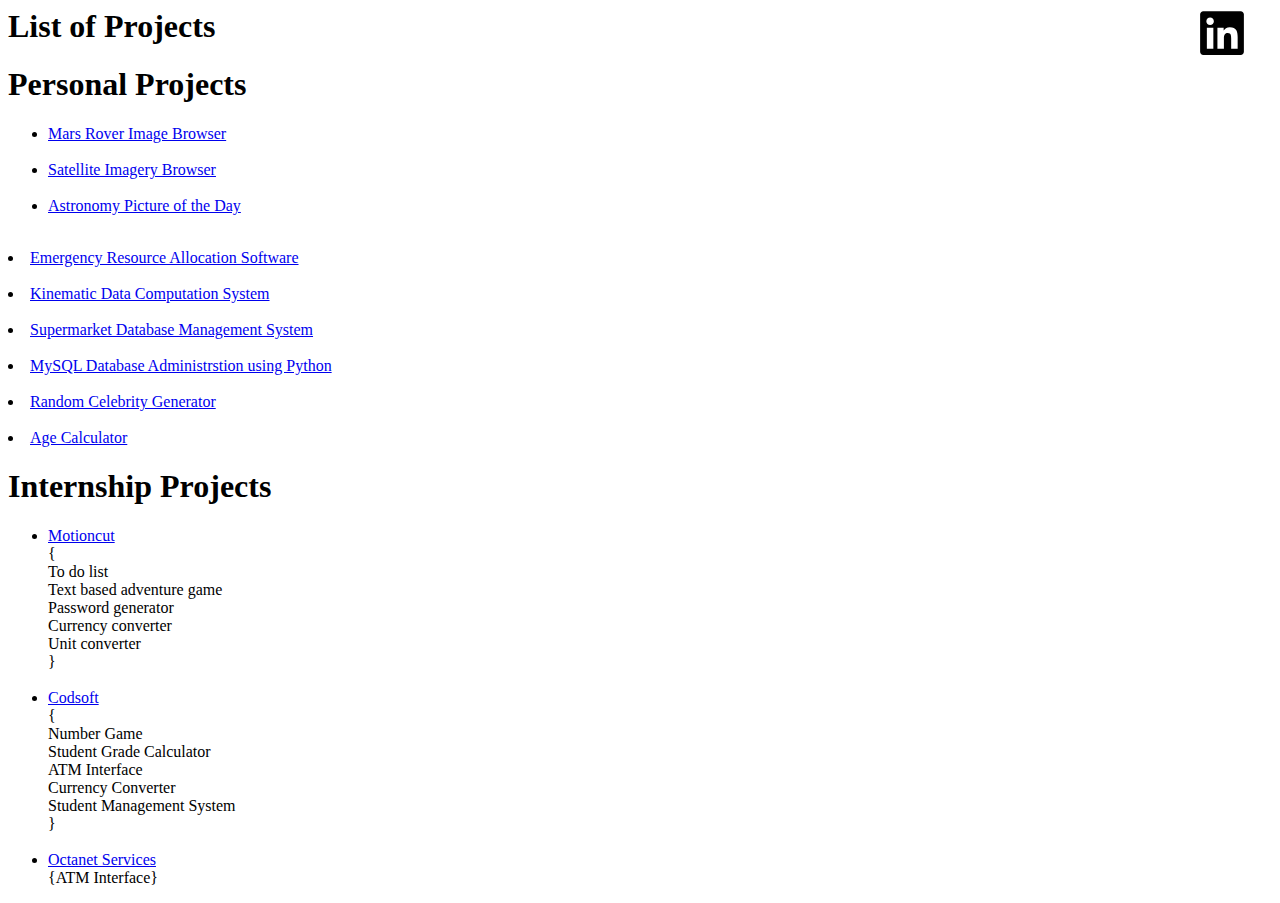
==== projects.html @ 05f7772a "Update projects.html" ====
<html>
<body>
<h1>List of Projects
<a style="float:right;" href="https://www.linkedin.com/in/sanskar-saxena-b3029620a?utm_source=share&utm_campaign=share_via&utm_content=profile&utm_medium=android_app">
<img src="linkedin.svg" style="height:50px; width:100px;"></img>
</a>
</h1>
<h1>Personal Projects</h1>
<UL>
<LI><a href="https://sanskar-projects.github.io/Mars-Rover-Image-Browser/">
Mars Rover Image Browser
</a><br><br>

<LI><a href="https://sanskar-projects.github.io/Satellite-Imagery-Browser/">
Satellite Imagery Browser
</a><br><br>

<LI><a href="https://sanskar-projects.github.io/APOD/">
Astronomy Picture of the Day
</a><br><br>
</UL>

<LI><a href="https://github.com/sanskar-projects/Emergency_Resource_Allocation_Software">
Emergency Resource Allocation Software
</a><br><br>

<LI><a href="https://github.com/sanskar-projects/Kinematic-Data-Computation-System">
Kinematic Data Computation System
</a><br><br>

<LI><a href="https://github.com/sanskar-projects/Supermarket-Database-Management-System">
Supermarket Database Management System
</a><br><br>

<LI><a href="https://github.com/sanskar-projects/MySQL-Database-Administrstion-using-Python">
MySQL Database Administrstion using Python
</a><br><br>

<LI><a href="https://sanskar-projects.github.io/home/RCG.html">
Random Celebrity Generator
</a><br><br>

<LI><a href="https://sanskar-projects.github.io/Age-Calculator">
Age Calculator
</a><br>
</UL>

<h1>Internship Projects</h1>
<UL>
<LI><a href="https://github.com/sanskar-projects/motioncut_internship">
Motioncut
</a><br>
{<br>
To do list<br>
Text based adventure game<br>
Password generator<br>
Currency converter<br>
Unit converter<br>}
<br><br>

<LI><a href="https://github.com/sanskar-projects/codsoft_internship">
Codsoft
</a><br>
{<br>
Number Game<br>
Student Grade Calculator<br>
ATM Interface<br>
Currency Converter<br>
Student Management System<br>
}<br><br>

<LI><a href="https://github.com/sanskar-projects/OctanetServices_internship">
Octanet Services
</a><br>
{ATM Interface}
</UL>
</html>
</body>
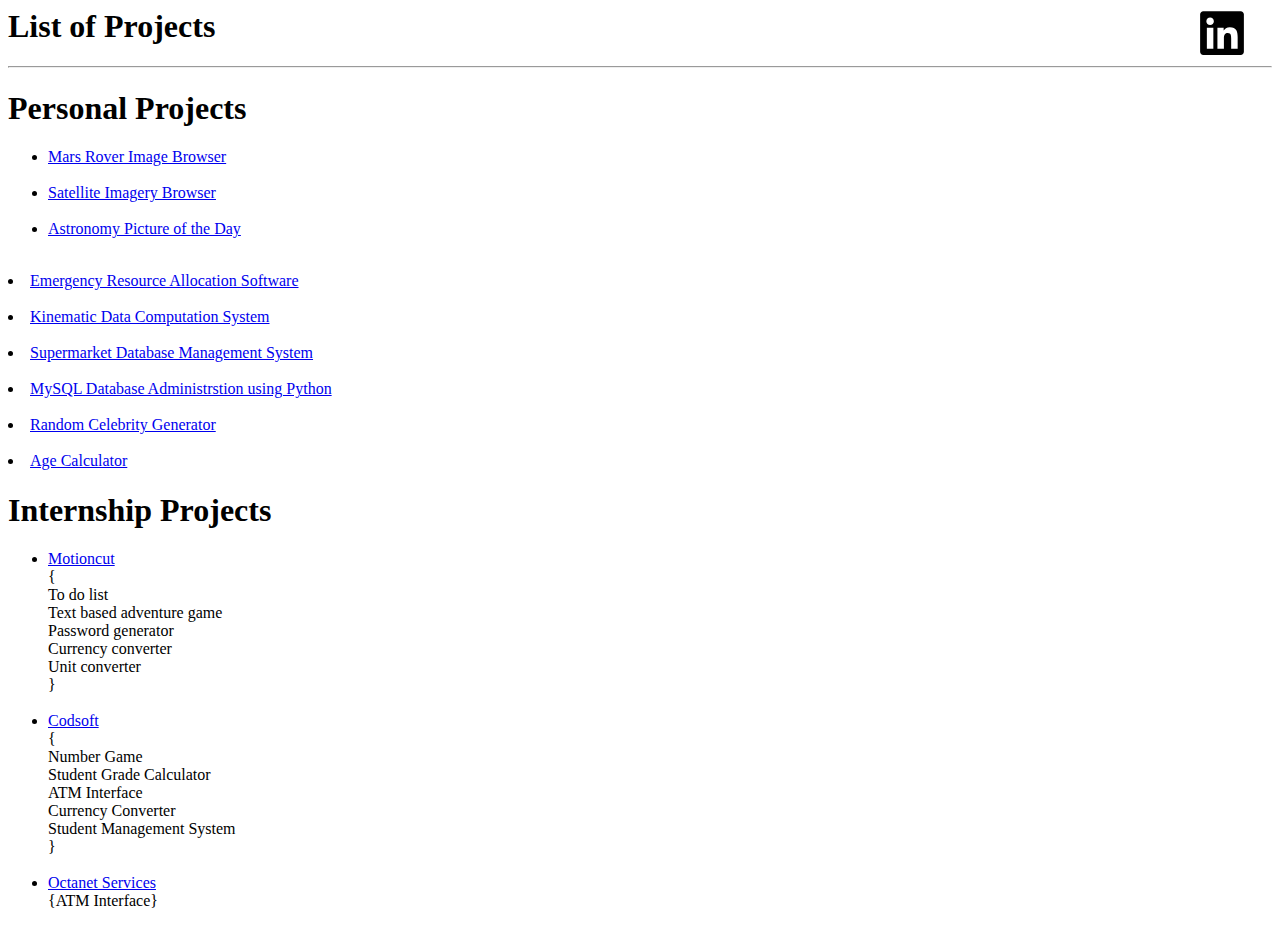
==== commit bc2bb2f6: "Update projects.html" ====
--- a/projects.html
+++ b/projects.html
@@ -4,7 +4,7 @@
 <a style="float:right;" href="https://www.linkedin.com/in/sanskar-saxena-b3029620a?utm_source=share&utm_campaign=share_via&utm_content=profile&utm_medium=android_app">
 <img src="linkedin.svg" style="height:50px; width:100px;"></img>
 </a>
-</h1>
+</h1><hr>
 <h1>Personal Projects</h1>
 <UL>
 <LI><a href="https://sanskar-projects.github.io/Mars-Rover-Image-Browser/">
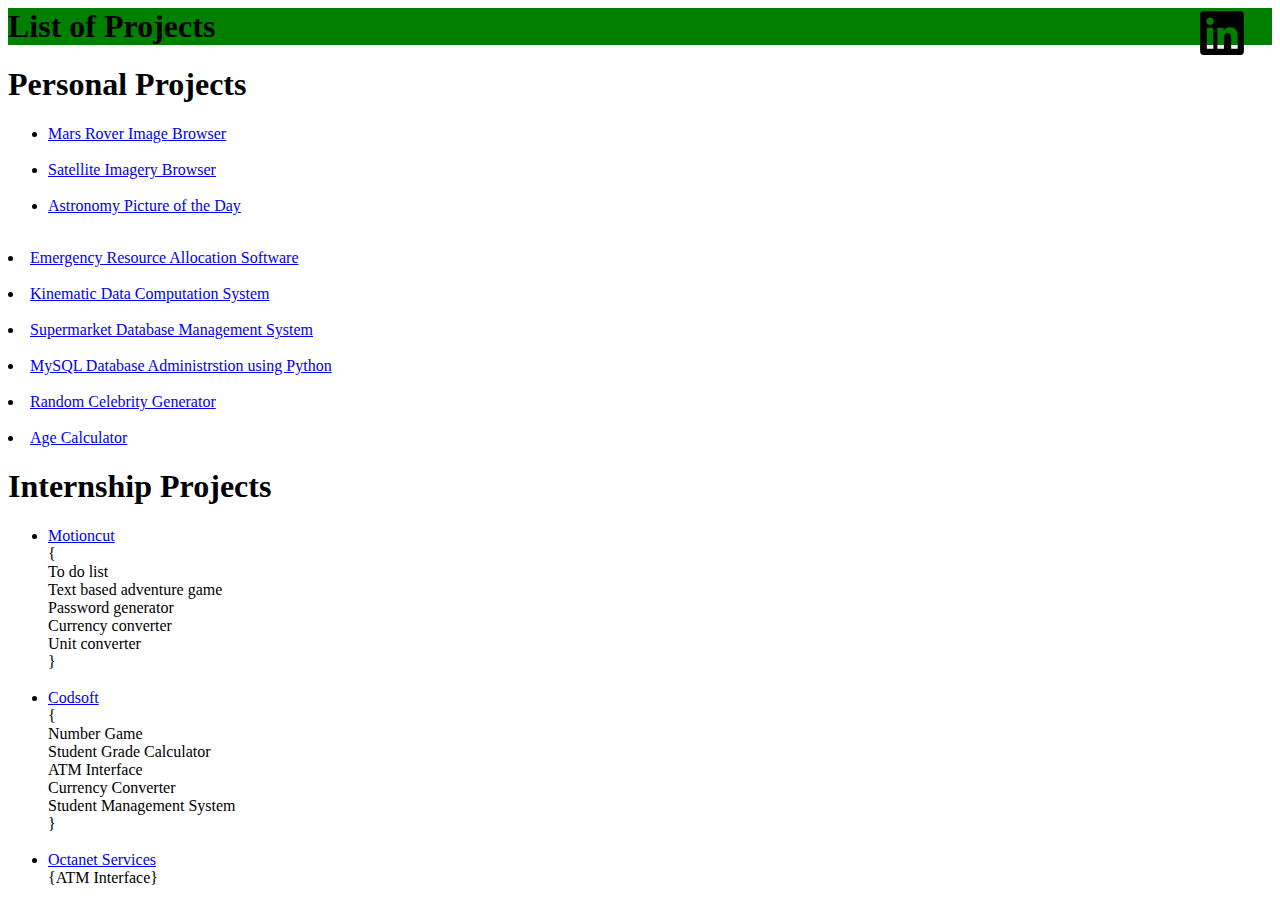
==== commit 644458b0: "Update projects.html" ====
--- a/projects.html
+++ b/projects.html
@@ -1,10 +1,10 @@
 <html>
 <body>
-<h1>List of Projects
+<h1 style="background-color:green;">List of Projects
 <a style="float:right;" href="https://www.linkedin.com/in/sanskar-saxena-b3029620a?utm_source=share&utm_campaign=share_via&utm_content=profile&utm_medium=android_app">
 <img src="linkedin.svg" style="height:50px; width:100px;"></img>
 </a>
-</h1><hr>
+</h1>
 <h1>Personal Projects</h1>
 <UL>
 <LI><a href="https://sanskar-projects.github.io/Mars-Rover-Image-Browser/">
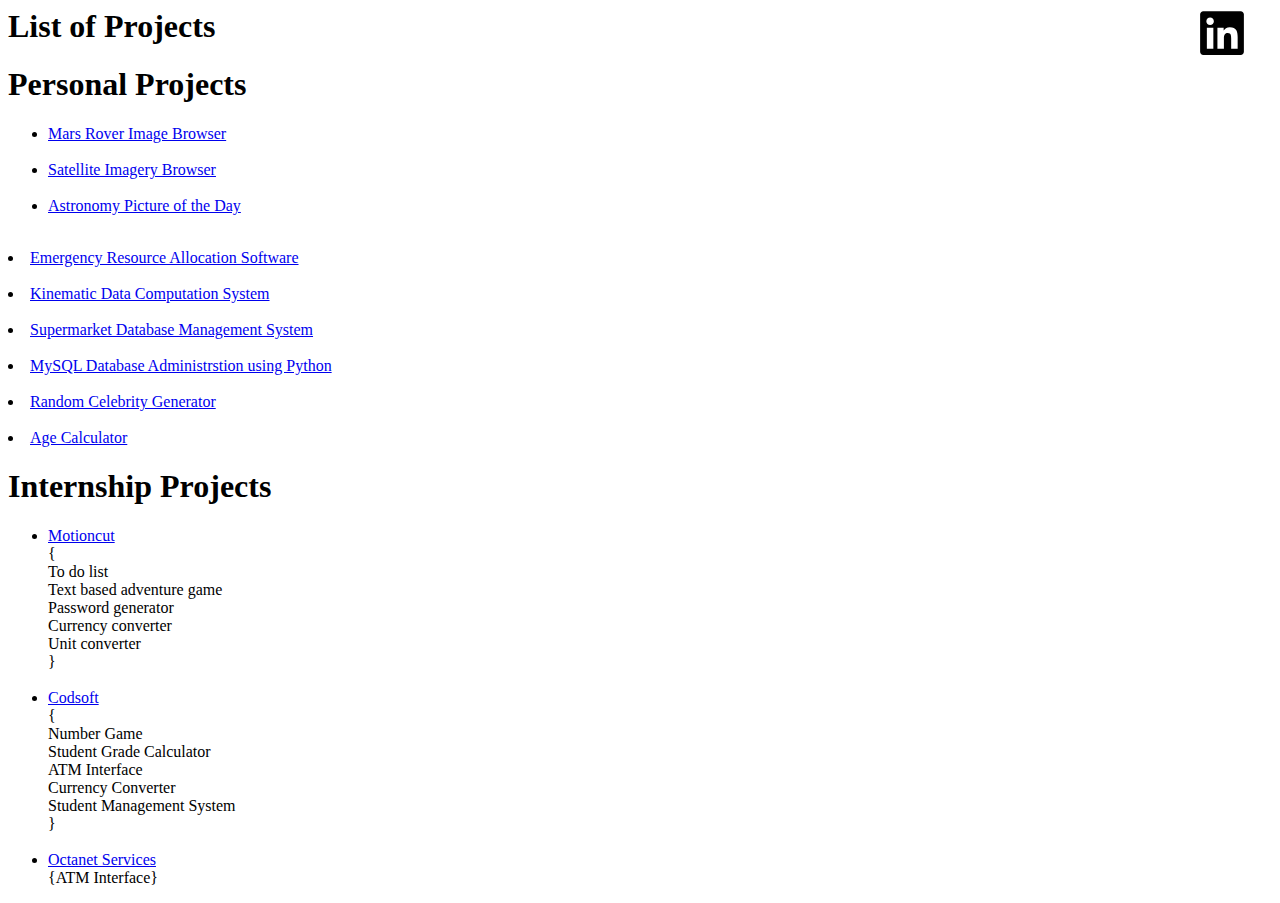
==== commit f486b54f: "Update projects.html" ====
--- a/projects.html
+++ b/projects.html
@@ -1,6 +1,6 @@
 <html>
 <body>
-<h1 style="background-color:green;">List of Projects
+<h1>List of Projects
 <a style="float:right;" href="https://www.linkedin.com/in/sanskar-saxena-b3029620a?utm_source=share&utm_campaign=share_via&utm_content=profile&utm_medium=android_app">
 <img src="linkedin.svg" style="height:50px; width:100px;"></img>
 </a>
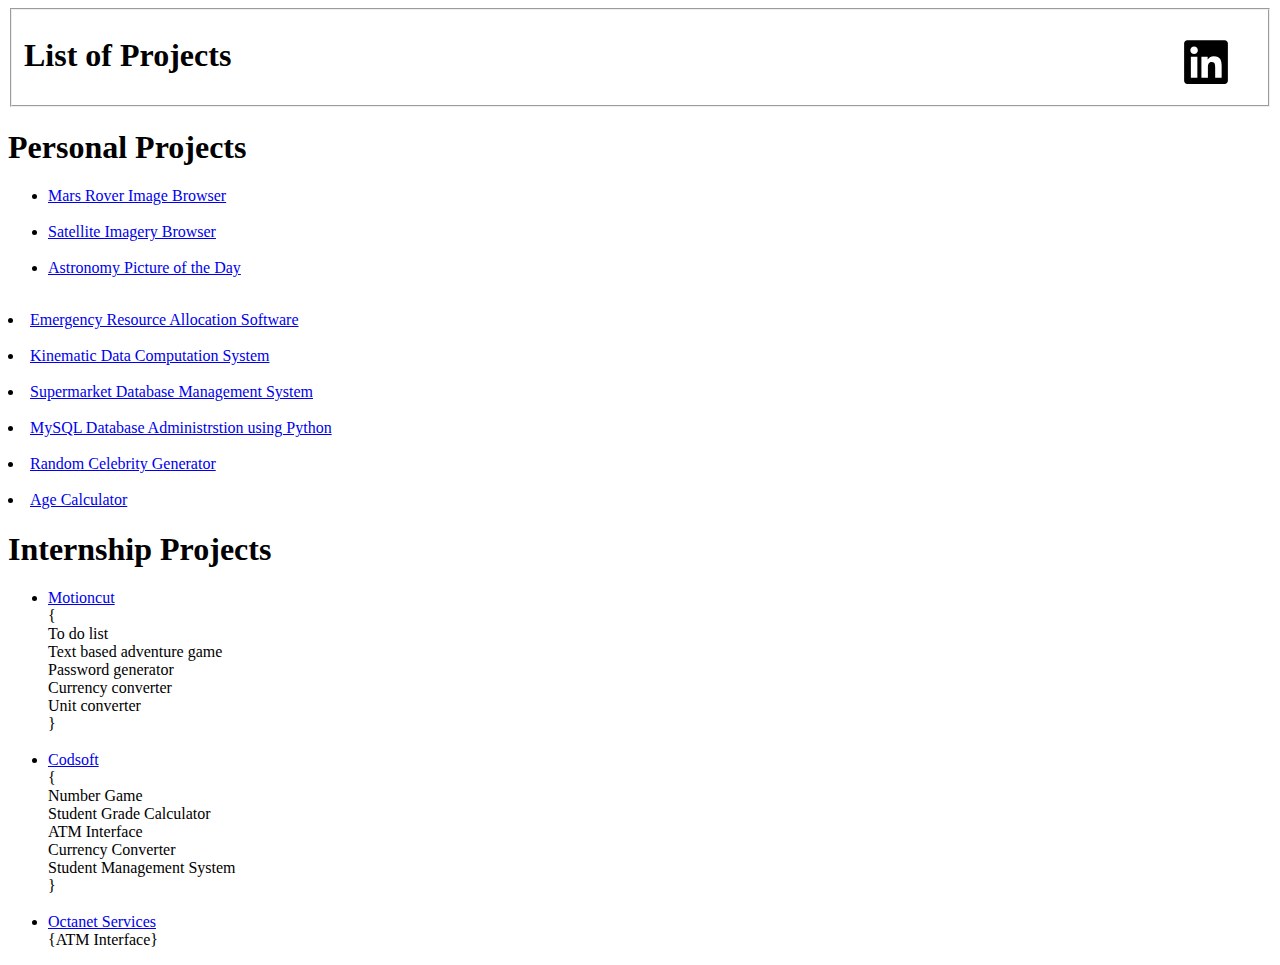
==== commit cab20d39: "Update projects.html" ====
--- a/projects.html
+++ b/projects.html
@@ -1,10 +1,10 @@
 <html>
 <body>
-<h1>List of Projects
+<fieldset><h1>List of Projects
 <a style="float:right;" href="https://www.linkedin.com/in/sanskar-saxena-b3029620a?utm_source=share&utm_campaign=share_via&utm_content=profile&utm_medium=android_app">
 <img src="linkedin.svg" style="height:50px; width:100px;"></img>
 </a>
-</h1>
+</h1></fieldset>
 <h1>Personal Projects</h1>
 <UL>
 <LI><a href="https://sanskar-projects.github.io/Mars-Rover-Image-Browser/">
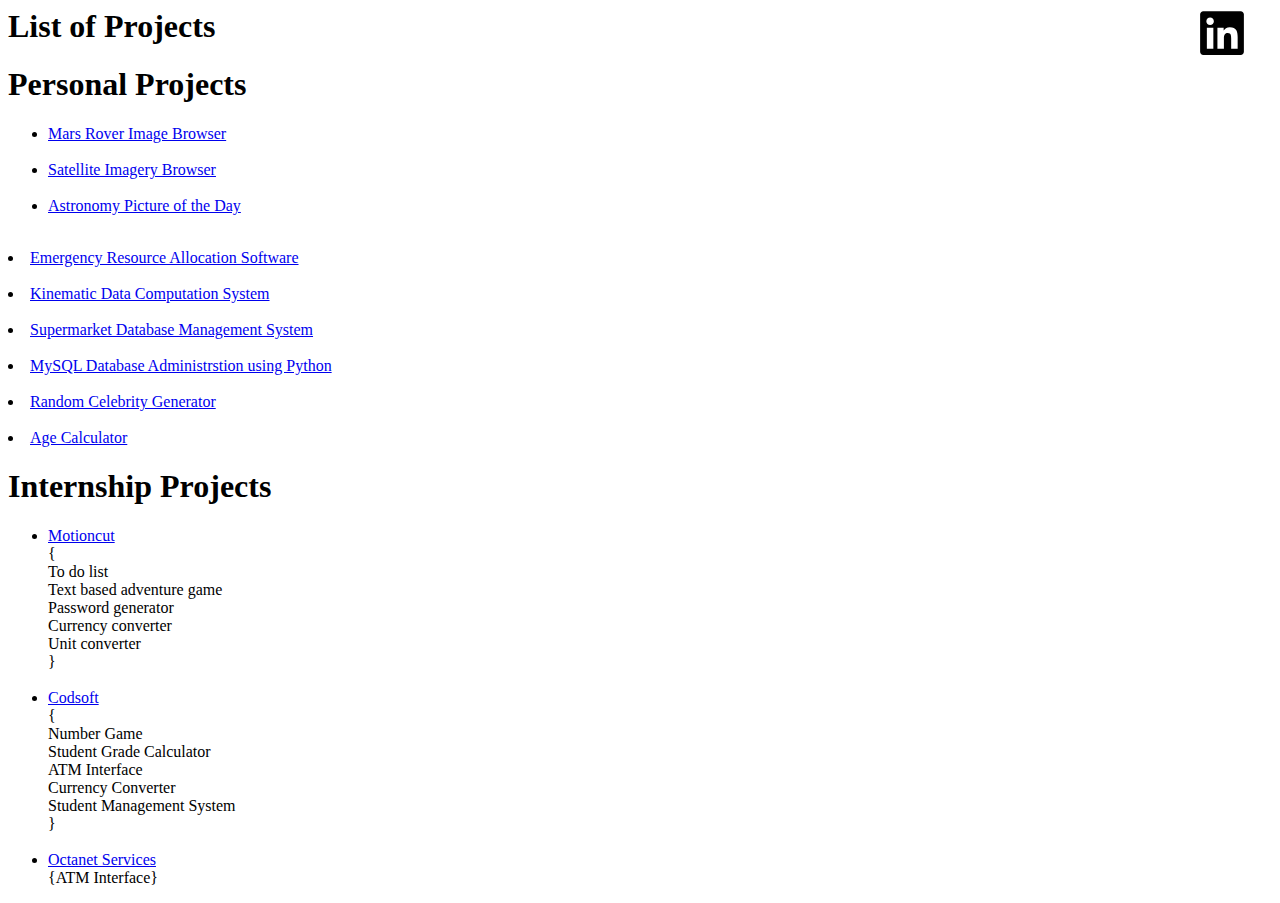
==== commit 9ef22216: "Update projects.html" ====
--- a/projects.html
+++ b/projects.html
@@ -1,10 +1,10 @@
 <html>
 <body>
-<fieldset><h1>List of Projects
+<h1>List of Projects
 <a style="float:right;" href="https://www.linkedin.com/in/sanskar-saxena-b3029620a?utm_source=share&utm_campaign=share_via&utm_content=profile&utm_medium=android_app">
 <img src="linkedin.svg" style="height:50px; width:100px;"></img>
 </a>
-</h1></fieldset>
+</h1>
 <h1>Personal Projects</h1>
 <UL>
 <LI><a href="https://sanskar-projects.github.io/Mars-Rover-Image-Browser/">
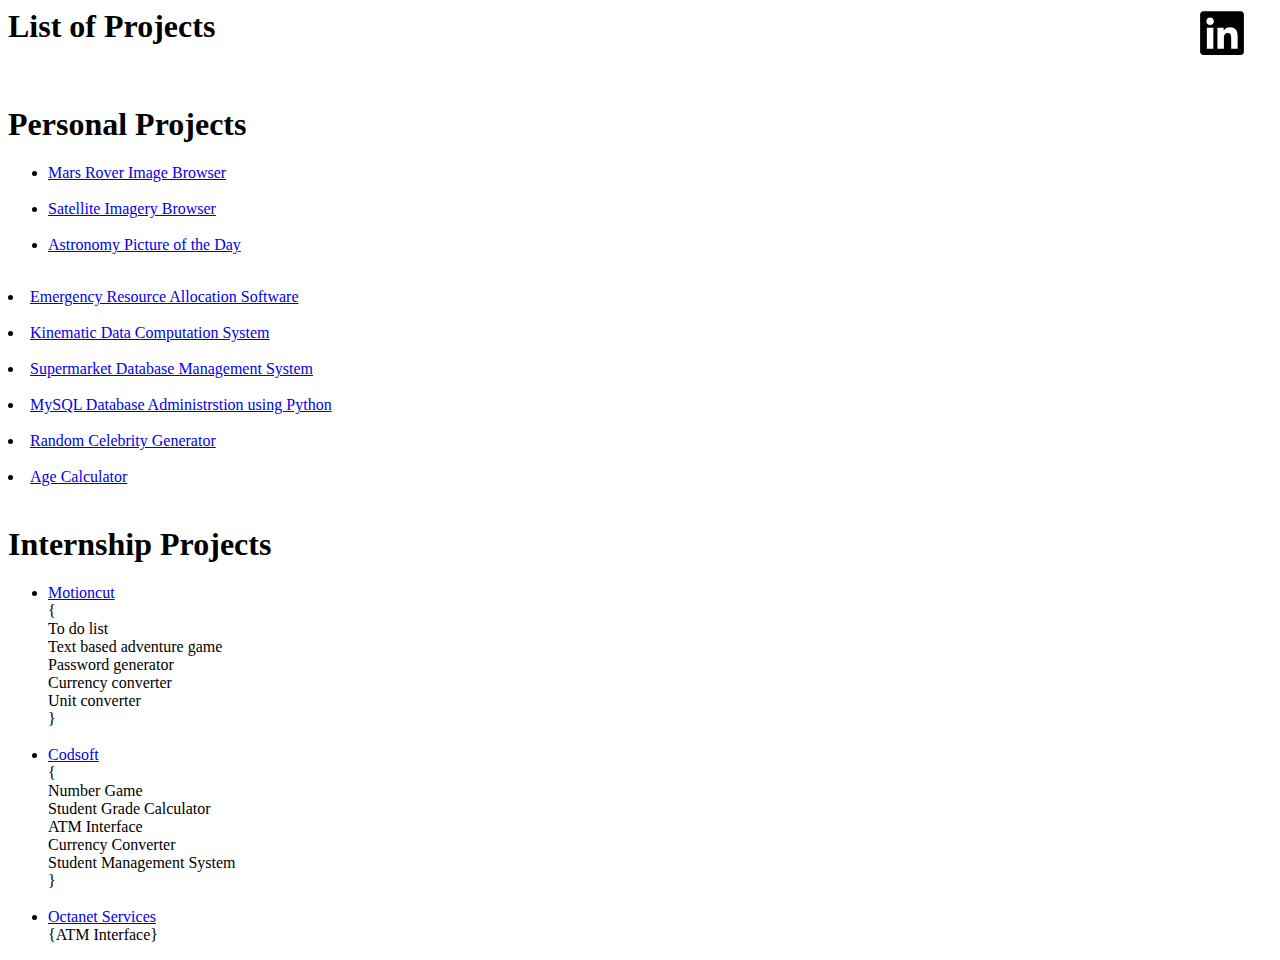
==== commit f05bddf5: "Update projects.html" ====
--- a/projects.html
+++ b/projects.html
@@ -4,7 +4,7 @@
 <a style="float:right;" href="https://www.linkedin.com/in/sanskar-saxena-b3029620a?utm_source=share&utm_campaign=share_via&utm_content=profile&utm_medium=android_app">
 <img src="linkedin.svg" style="height:50px; width:100px;"></img>
 </a>
-</h1>
+</h1><br>
 <h1>Personal Projects</h1>
 <UL>
 <LI><a href="https://sanskar-projects.github.io/Mars-Rover-Image-Browser/">
@@ -42,7 +42,7 @@
 
 <LI><a href="https://sanskar-projects.github.io/Age-Calculator">
 Age Calculator
-</a><br>
+</a><br><br>
 </UL>
 
 <h1>Internship Projects</h1>
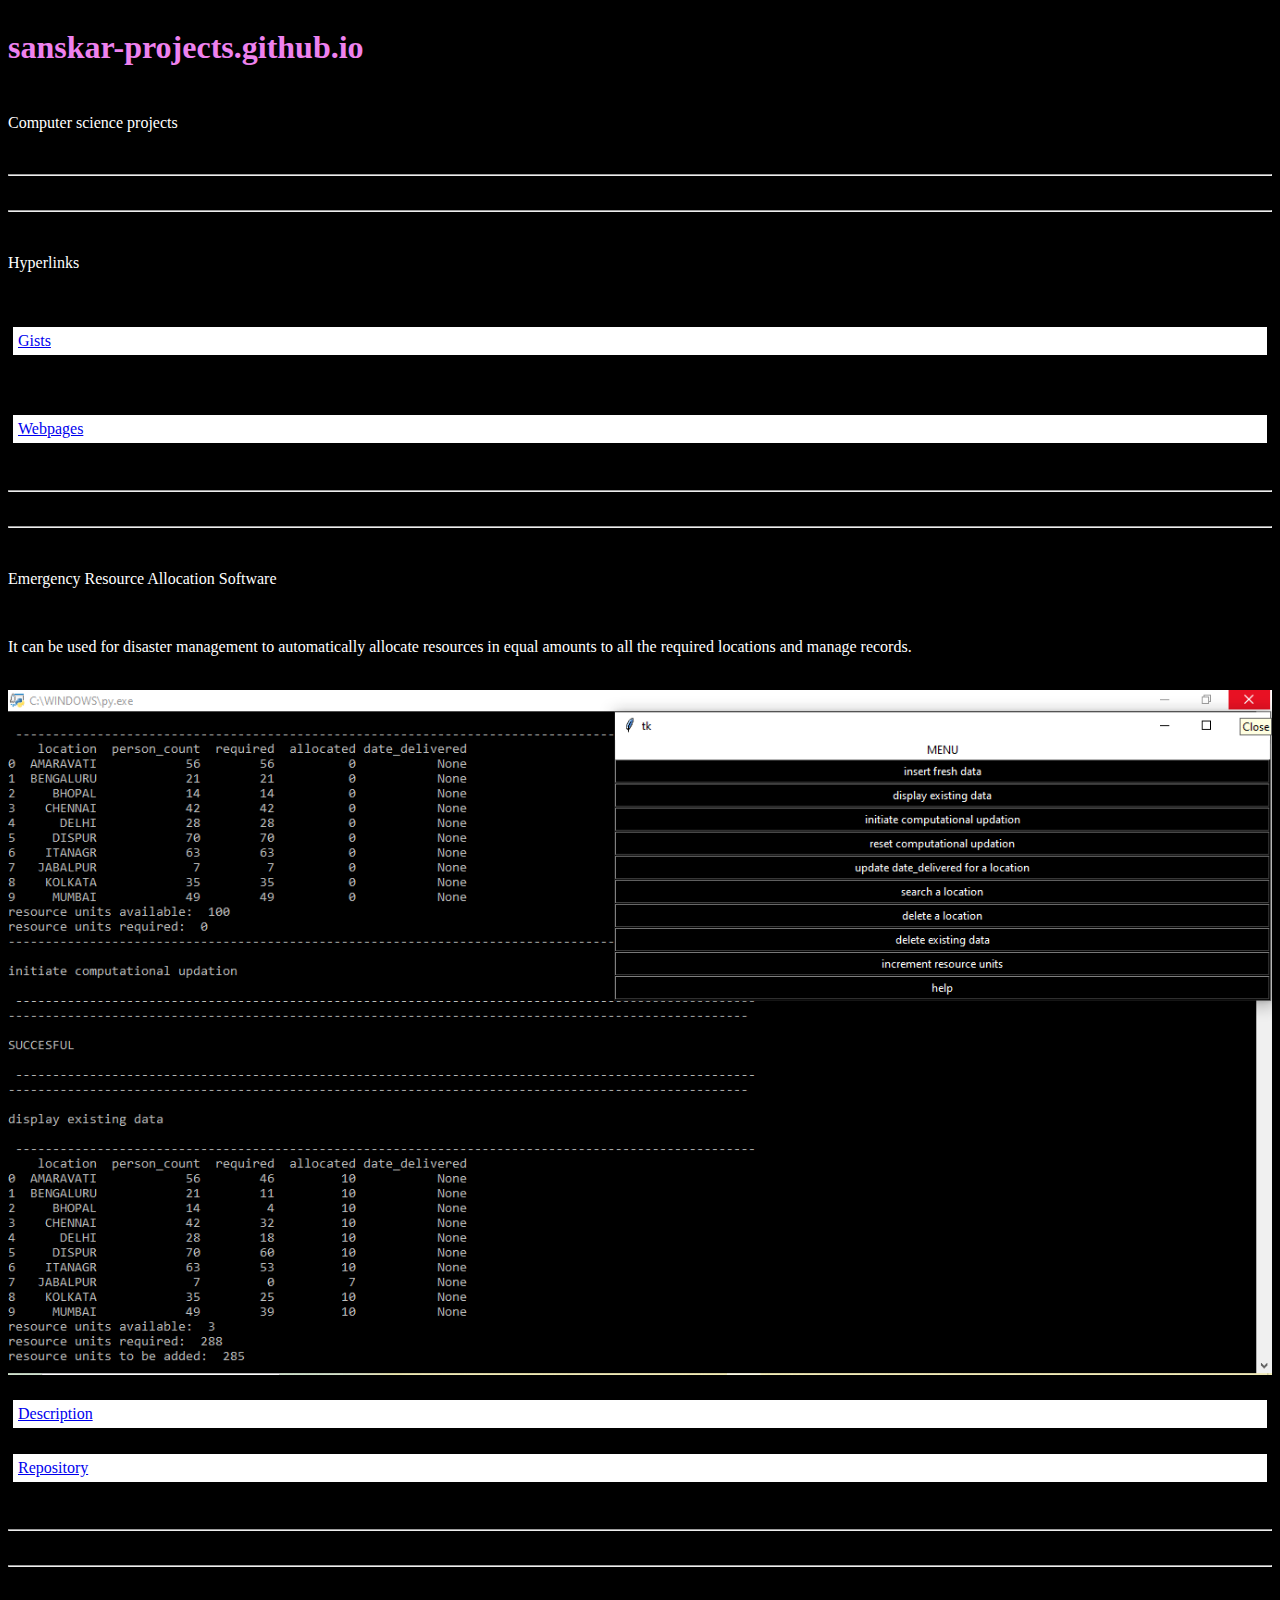
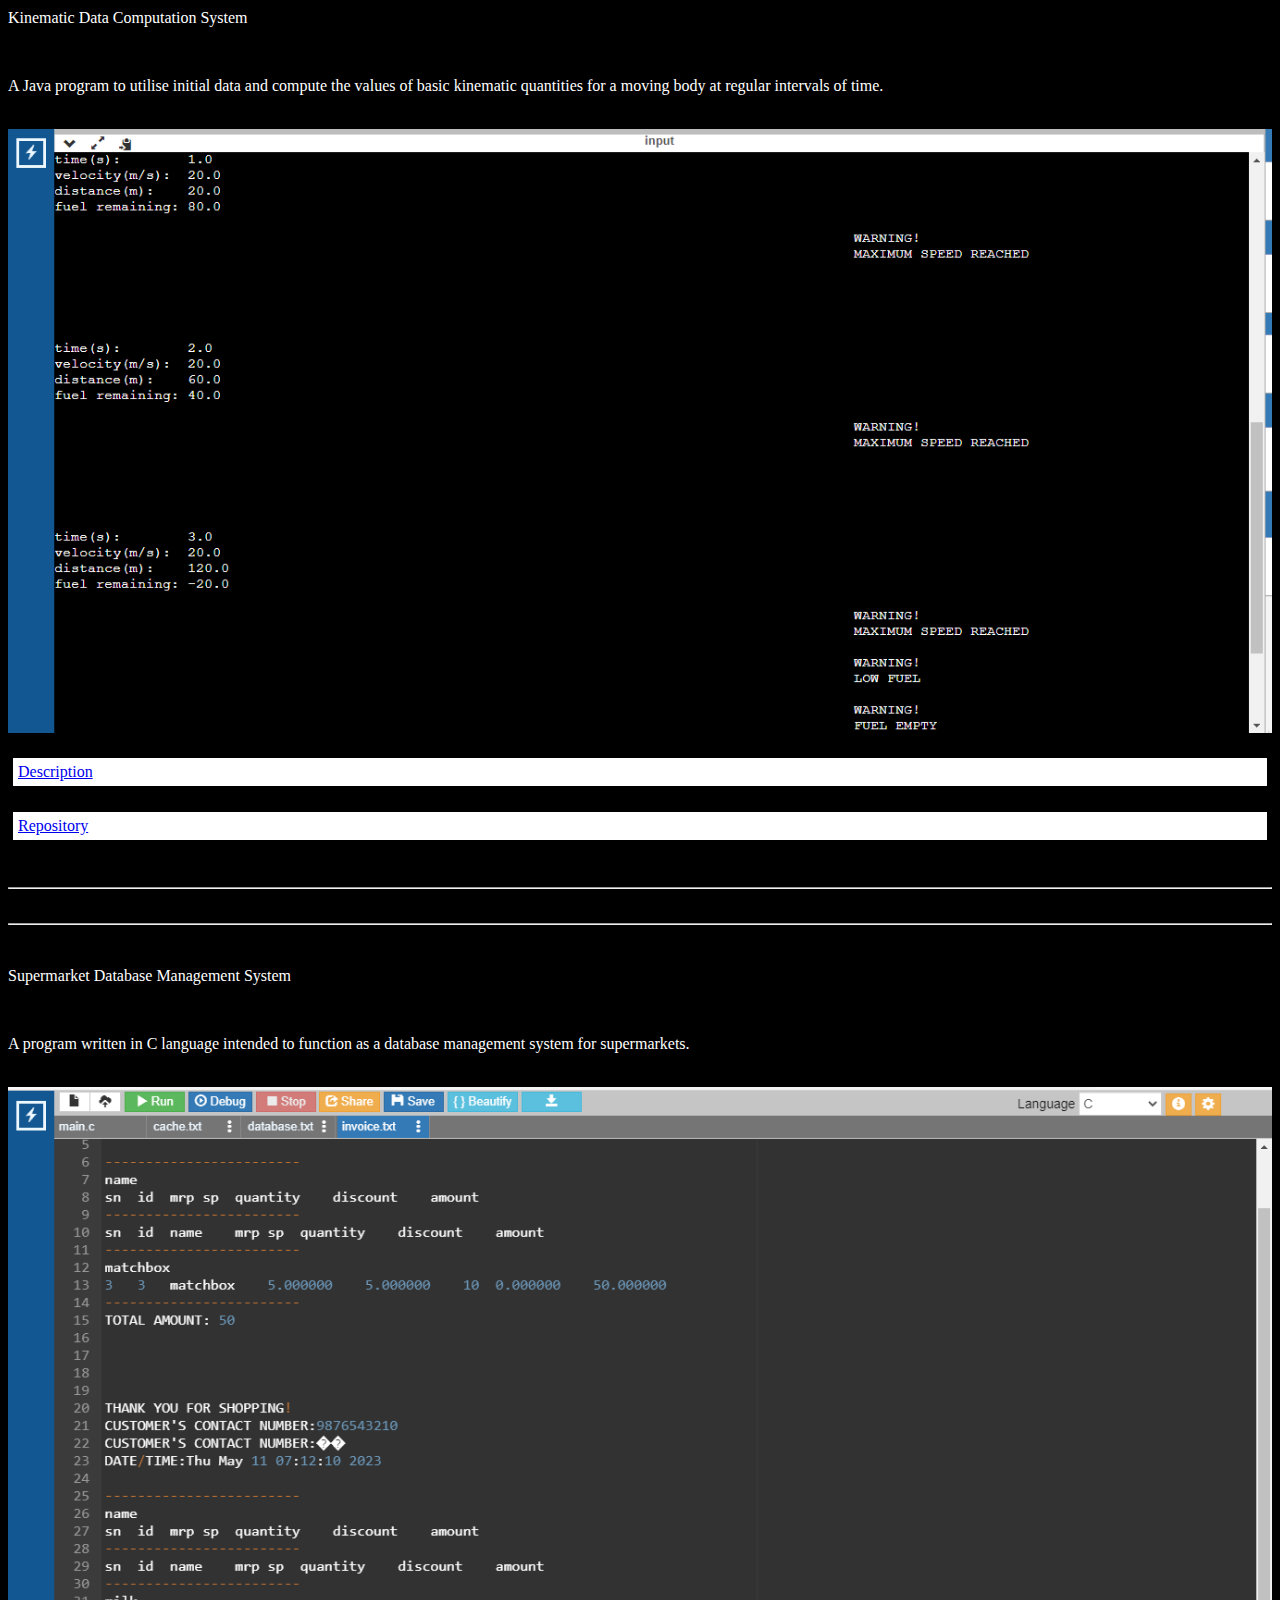
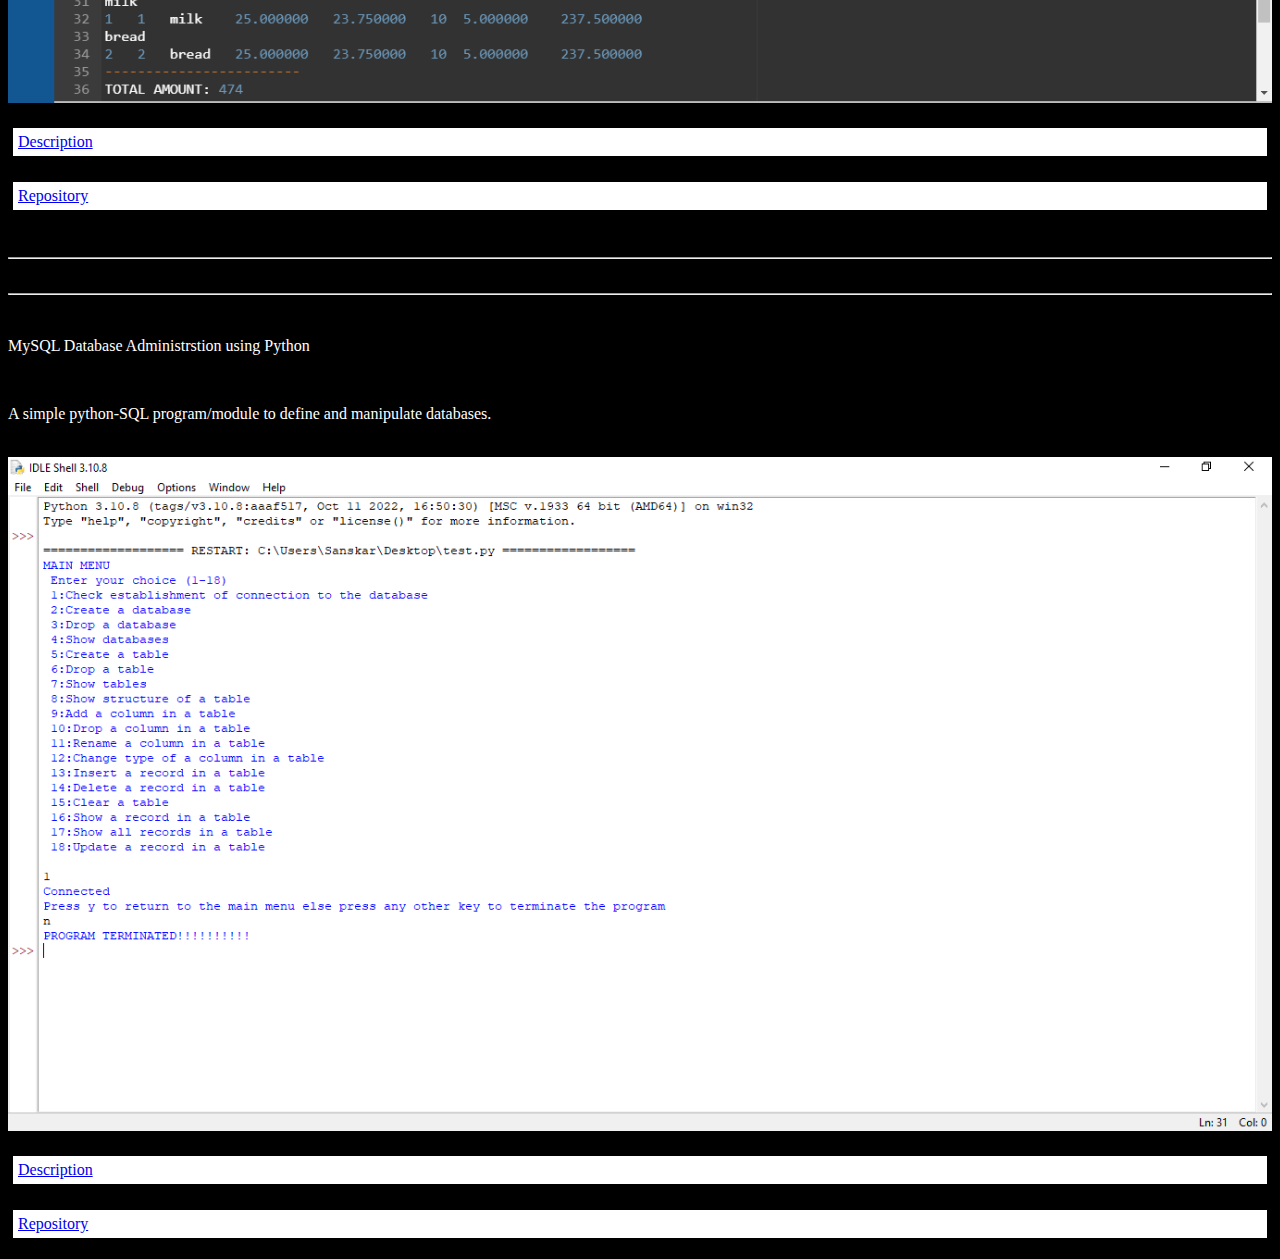
==== commit 9ef5aa09: "Update projects.html" ====
--- a/projects.html
+++ b/projects.html
@@ -1,78 +1,152 @@
+<!DOCTYPE html>
 <html>
+<head>
+
+<link rel="stylesheet" href="pysda.css">
+
+<meta name="viewport" content="width=device-width,initial-scale=1.0">
+<style>
+    img {width:100%; height:50%;}
+    </style>
+</head>
+
+
 <body>
-<h1>List of Projects
-<a style="float:right;" href="https://www.linkedin.com/in/sanskar-saxena-b3029620a?utm_source=share&utm_campaign=share_via&utm_content=profile&utm_medium=android_app">
-<img src="linkedin.svg" style="height:50px; width:100px;"></img>
+<h1 id="heading">sanskar-projects.github.io</h1>
+<script>
+var i=1;
+function color()
+{
+var x;
+if(i==1){x="violet";}
+if(i==2){x="indigo";}
+if(i==3){x="blue";}
+if(i==4){x="green";}
+if(i==5){x="yellow";}
+if(i==6){x="orange";}
+if(i==7){x="red";}
+document.getElementById("heading").style.color=x;
+if(i<7){i+=1;}
+else{i=1;}
+}
+setInterval(color,500);
+</script>
+<br>
+<br>
+<br>
+<br>
+<br>
+<p>
+Computer science projects
+</p>  
+<br>
+<hr>
+<br>
+<hr>
+<br>
+<p>Hyperlinks</p>
+<br>
+<p class="link">
+<a href="https://gist.github.com/sanskar-projects">
+Gists
 </a>
-</h1><br>
-<h1>Personal Projects</h1>
-<UL>
-<LI><a href="https://sanskar-projects.github.io/Mars-Rover-Image-Browser/">
-Mars Rover Image Browser
-</a><br><br>
+</p>
+<br>
+<p class="link">
+<a href="x.html">
+Webpages
+</a>
+</p>
+<br>
+<hr>
+<br>
+<hr>
+<br>
+<p>Emergency Resource Allocation Software</p>
+<br>
+<p>It can be used for disaster management to automatically allocate resources in equal amounts to all the required locations and manage records.</p>
+<br>
+<img src="images/EMERGENCY.png">
+<br>
+<p class="link">
+<a href="https://docs.google.com/document/d/1bhQCajBKVho5_XmE_L435TwrYS3lr8k-/edit?usp=sharing&ouid=116206706215115183403&rtpof=true&sd=true">
 
-<LI><a href="https://sanskar-projects.github.io/Satellite-Imagery-Browser/">
-Satellite Imagery Browser
-</a><br><br>
+Description
 
-<LI><a href="https://sanskar-projects.github.io/APOD/">
-Astronomy Picture of the Day
-</a><br><br>
-</UL>
+</a>
+  </p>
+  <p class="link">
+<a href="https://github.com/sanskar-projects/Emergency_Resource_Allocation_Software">
+Repository
+</a>
+</p>
+<br>
+<hr>
+  <br>
+    <hr>
+<br>
+<p>Kinematic Data Computation System</p>
+  <br>
+  <p>A Java program to utilise initial data and compute the values of basic kinematic quantities for a moving body at regular intervals of time.</p>
+<br>
+  <img src="images/non2.png">
+    <br>
+  <p class="link">
+<a href="kinematics.html">
 
-<LI><a href="https://github.com/sanskar-projects/Emergency_Resource_Allocation_Software">
-Emergency Resource Allocation Software
-</a><br><br>
+Description
 
-<LI><a href="https://github.com/sanskar-projects/Kinematic-Data-Computation-System">
-Kinematic Data Computation System
-</a><br><br>
+</a>
+  </p>
+  <p class="link">
+<a href="https://github.com/sanskar-projects/Kinematic-Data-Computation-System">
+Repository
+</a>
+</p>
+<br>
+<hr>
+  <br>
+    <hr>
+<br>
+  <p>Supermarket Database Management System</p>
+    <br>
+  <p>A program written in C language intended to function as a database management system for supermarkets.</p>
+  <br>
+  <img src="images/invoice.png">
+    <br>
+  <p class="link">
+<a href="supermarket.html">
 
-<LI><a href="https://github.com/sanskar-projects/Supermarket-Database-Management-System">
-Supermarket Database Management System
-</a><br><br>
+Description
 
-<LI><a href="https://github.com/sanskar-projects/MySQL-Database-Administrstion-using-Python">
-MySQL Database Administrstion using Python
-</a><br><br>
+</a>
+  </p>
+<p class="link">
+<a href="https://github.com/sanskar-projects/Supermarket-Database-Management-System">
+Repository
+</a>
+</p>
+<br>
+<hr>
+  <br>
+    <hr>
+<br>
+  <p>MySQL Database Administrstion using Python</p>
+    <br>
+    <p>A simple python-SQL program/module to define and manipulate databases.</p>
+  <br>
+  <img src="images/l.png">
+  <br>
+  <p class="link">
+<a href="pysda.html">
 
-<LI><a href="https://sanskar-projects.github.io/home/RCG.html">
-Random Celebrity Generator
-</a><br><br>
+Description
 
-<LI><a href="https://sanskar-projects.github.io/Age-Calculator">
-Age Calculator
-</a><br><br>
-</UL>
-
-<h1>Internship Projects</h1>
-<UL>
-<LI><a href="https://github.com/sanskar-projects/motioncut_internship">
-Motioncut
-</a><br>
-{<br>
-To do list<br>
-Text based adventure game<br>
-Password generator<br>
-Currency converter<br>
-Unit converter<br>}
-<br><br>
-
-<LI><a href="https://github.com/sanskar-projects/codsoft_internship">
-Codsoft
-</a><br>
-{<br>
-Number Game<br>
-Student Grade Calculator<br>
-ATM Interface<br>
-Currency Converter<br>
-Student Management System<br>
-}<br><br>
-
-<LI><a href="https://github.com/sanskar-projects/OctanetServices_internship">
-Octanet Services
-</a><br>
-{ATM Interface}
-</UL>
-</html>
+</a>
+  </p>
+  <p class="link">
+<a href="https://github.com/sanskar-projects/MySQL-Database-Administrstion-using-Python">
+Repository
+</a>
+</p>
 </body>
--- a/pysda.css
+++ b/pysda.css
@@ -0,0 +1,24 @@
+
+.button {float:right;
+padding:5px;
+background-color:white;
+border:5px solid black;}
+
+.link {padding:5px;
+background-color:white;
+border:5px solid black;}
+
+.home {float:left;
+padding:5px;
+background-color:white;
+border:5px solid black;}
+
+p {color:white;}
+
+.titles {float:center;}
+
+body {background-color:black;}
+
+textarea {height:50%; width:100%; color:white; background-color:black;}
+
+h1 {float:left; color:white;}
